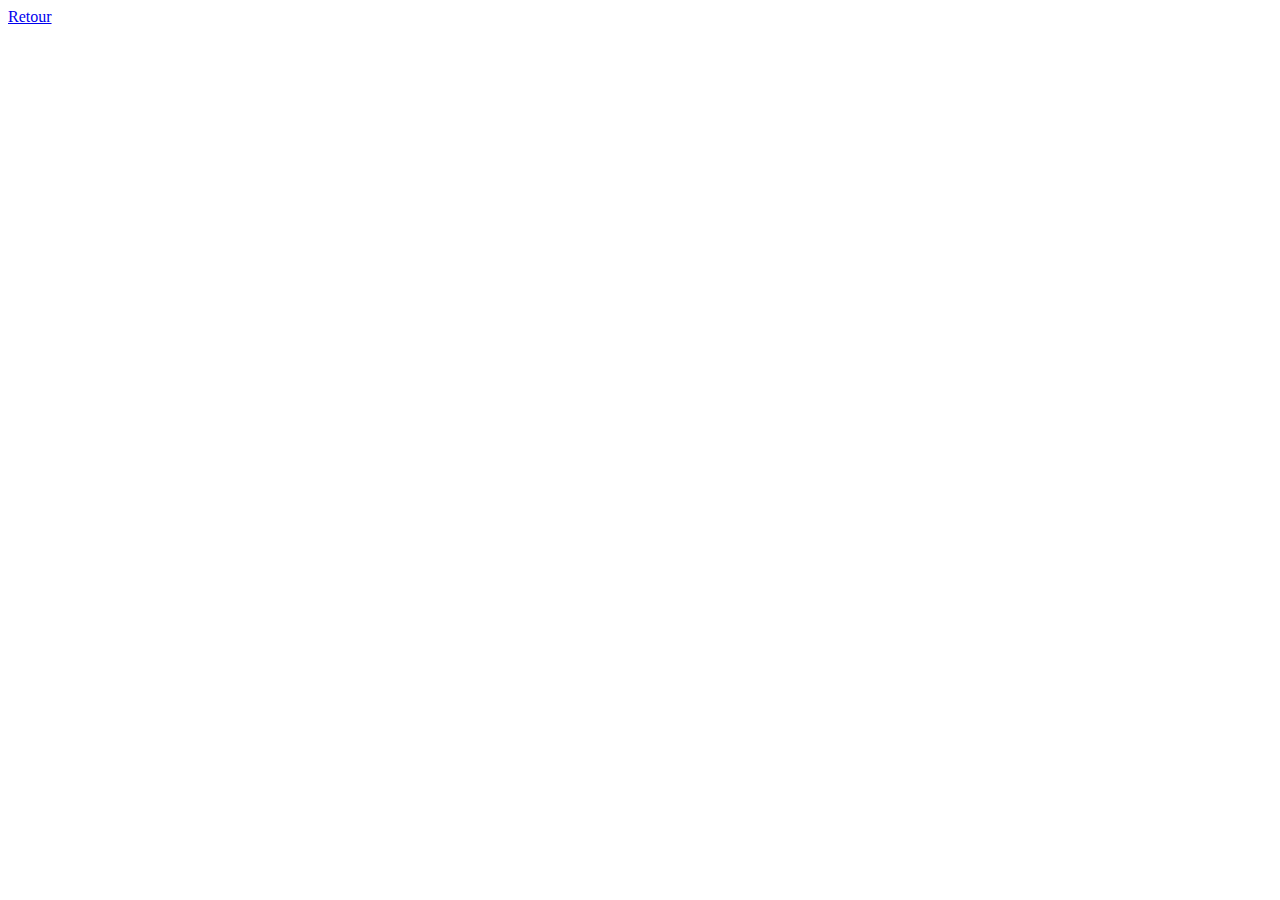
==== pages/couleurs.html @ c9189fc5 "Debut exo JqUery" ====
<!DOCTYPE html>
<html lang="en">
<head>
    <meta charset="UTF-8">
    <meta http-equiv="X-UA-Compatible" content="IE=edge">
    <meta name="viewport" content="width=device-width, initial-scale=1.0">
    <title>Document</title>
</head>
<body>
    <header>
        <nav>
            <a href="../index.html">Retour</a>
        </nav>
    </header>
    <main>

    </main>
    <footer>
        
    </footer>
    <script src="../assets/script/jquery-v3.6.3.min.js"></script>
    <script src="../assets/scripts/couleurs.js"></script>
</body>
</html>
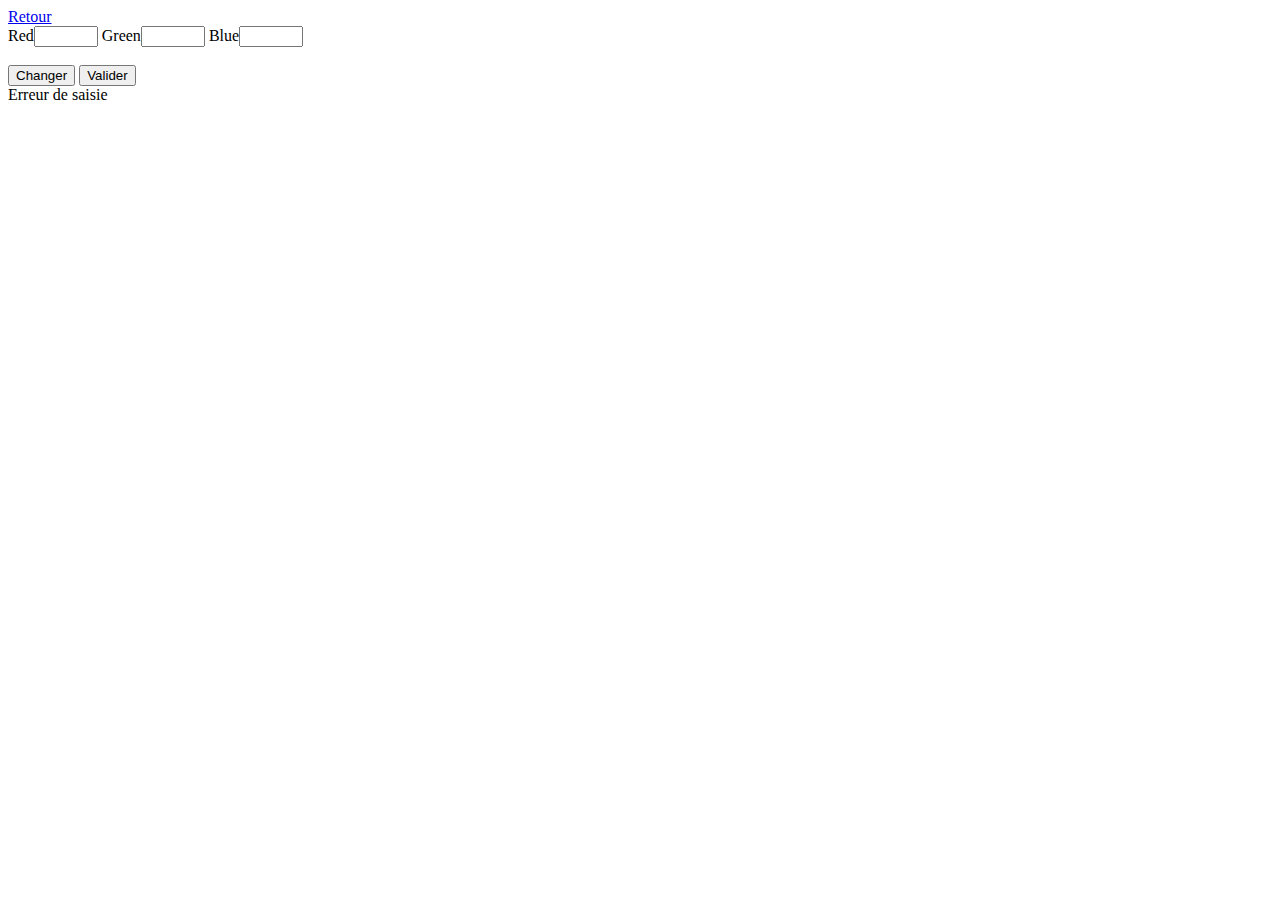
==== commit 6a0a7166: "exo4" ====
--- a/pages/couleurs.html
+++ b/pages/couleurs.html
@@ -1,11 +1,13 @@
 <!DOCTYPE html>
 <html lang="en">
+
 <head>
     <meta charset="UTF-8">
     <meta http-equiv="X-UA-Compatible" content="IE=edge">
     <meta name="viewport" content="width=device-width, initial-scale=1.0">
     <title>Document</title>
 </head>
+
 <body>
     <header>
         <nav>
@@ -13,12 +15,30 @@
         </nav>
     </header>
     <main>
-
+        <div id="containerColor">
+            <!-- 
+            Utile pour la partie 1 seul
+            <span id="affichRed">Red : </span> &nbsp; - &nbsp;
+            <span id="affichGreen">Green : </span> &nbsp; - &nbsp;
+            <span id="affichBlue">Blue : </span> -->
+            <label for="affichRed">Red</label><input type="number" id="affichRed" min="0" max="255">
+            <label for="affichGreen">Green</label><input type="number" id="affichGreen" min="0" max="255">
+            <label for="affichBlue">Blue</label><input type="number" id="affichBlue" min="0" max="255">
+        </div>
+        <br>
+        <div class="text-center">
+            <button class="btn btn-outline-success" id="clicColor">Changer</button>
+            <button class="btn btn-outline-warning" id="formColor">Valider</button>
+            <div id="error" class="invisible">
+                Erreur de saisie
+            </div>
+        </div>
     </main>
     <footer>
-        
+
     </footer>
     <script src="../assets/script/jquery-v3.6.3.min.js"></script>
     <script src="../assets/scripts/couleurs.js"></script>
 </body>
+
 </html>